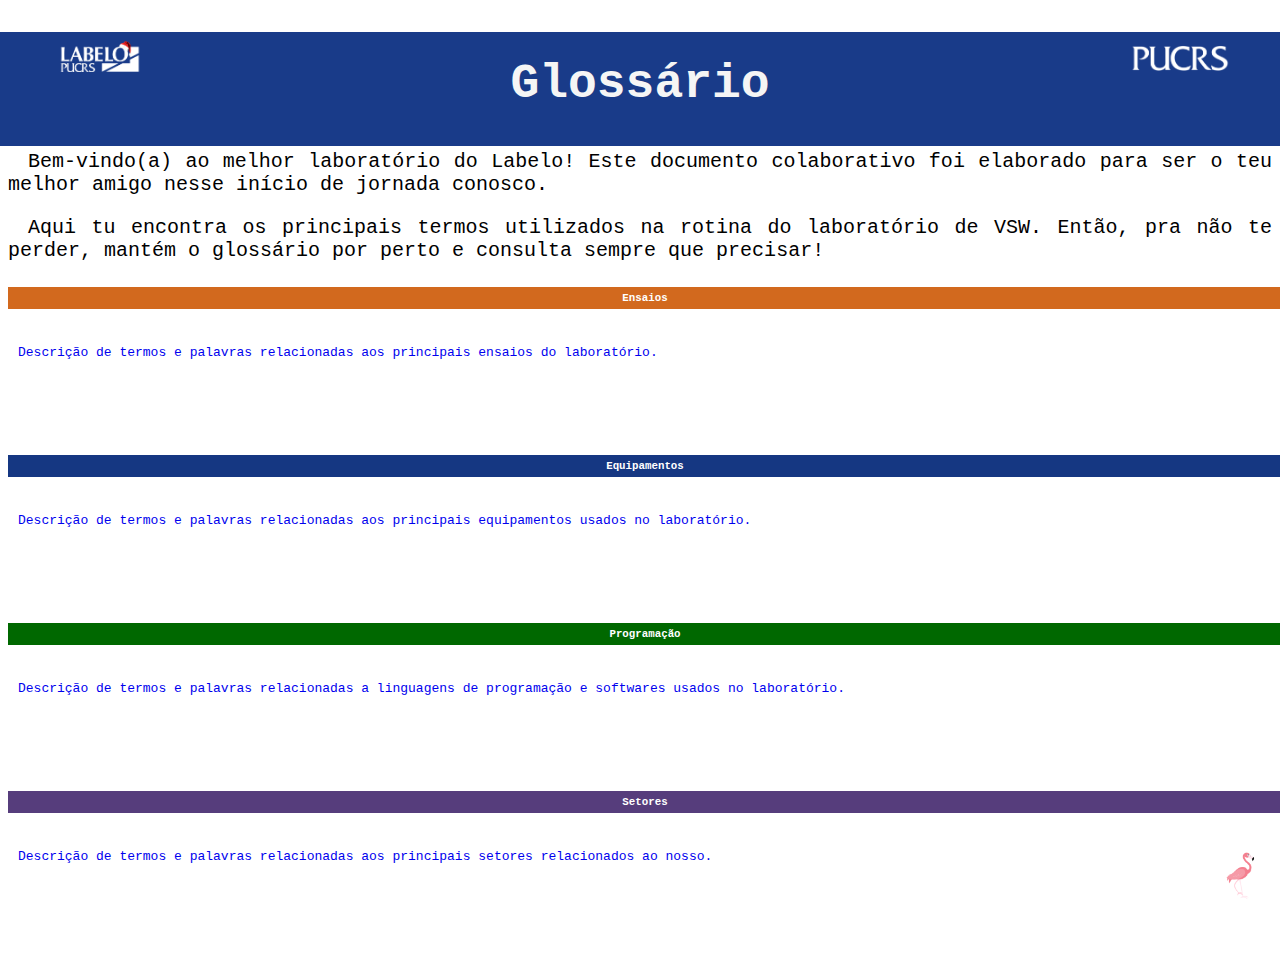
==== index.html @ 285b52a7 "fix home" ====
<!DOCTYPE html>
<html lang="en">
  <head>
    <meta charset="UTF-8" />
    <meta http-equiv="X-UA-Compatible" content="IE=edge" />
    <meta name="viewport" content="initial-scale=1.0" />
    <script src="https://ajax.googleapis.com/ajax/libs/jquery/3.6.0/jquery.min.js"></script>
    <link
      href="https://cdn.jsdelivr.net/npm/bootstrap@5.0.2/dist/css/bootstrap.min.css"
      rel="stylesheet"
      integrity="sha384-EVSTQN3/azprG1Anm3QDgpJLIm9Nao0Yz1ztcQTwFspd3yD65VohhpuuCOmLASjC"
      crossorigin="anonymous"
    />
    <script
      src="https://cdn.jsdelivr.net/npm/bootstrap@5.1.3/dist/js/bootstrap.bundle.min.js"
      integrity="sha384-ka7Sk0Gln4gmtz2MlQnikT1wXgYsOg+OMhuP+IlRH9sENBO0LRn5q+8nbTov4+1p"
      crossorigin="anonymous"
    ></script>
    <link rel="stylesheet" href="./style.css" />
    <link
      rel="stylesheet"
      href="https://cdnjs.cloudflare.com/ajax/libs/font-awesome/4.7.0/css/font-awesome.min.css"
    />
    <title>Glossário de VSW</title>

    <script>
      $.get('./Ensaios.csv', (success) => { // Ensaios
          let data = csvToHTML(success, "table table-ensaios");
          document.getElementById('quentura').innerHTML += data;
      })

      $.get('./Equipamentos.csv', (success) => { // Equipamentos
          let data = csvToHTML(success, "table table-equipamentos")
          document.getElementById('quentura2').innerHTML += data
      })
      $.get('./Programação.csv', (success) => { // Programação
          let data = csvToHTML(success, "table table-programacao")
          document.getElementById('quentura3').innerHTML += data
      })
      $.get('./Setores.csv', (success) => { // Programação
          let data = csvToHTML(success, "table table-setores")
          document.getElementById('quentura4').innerHTML += data
      })

      function csvToHTML(csv, c) {
          console.log(csv)
          return `<table class="${c}">${csv.split('\n').map((e, i) => {
              if (i > 0) {
                  let td = e.split(';')
                  if (td.length > 2) {
                      console.log(td)
                      return `<a href="${td[2]}"><tr class="withLink"><td><a href="${td[2]}">${td.filter((e, i) => i < 2).join(`</a></td><td><a href="${td[2]}">`)}</a></td></tr></a>`
                  } else {
                      return `<tr><td>${e.split(';').join('</td><td>')}</td></tr>`
                  }
              } else {
                  return `<tr><th>${e.split(';').join('</th><th>')}</th></tr>`
              }
          }).join("")}</table>`
      }
      function changeVisibility(set, remove) {
          remove.map(e=>{
              document.getElementById(e).style.visibility = "collapse"
          })
          set.map(e=>{
              document.getElementById(e).style.visibility = "visible"
          })
      }
    </script>
  </head>

  <body class="bg-white">
    <div class="container">
      <div class="header">
        <img
          href="#"
          class="himg"
          onclick="changeVisibility(['home'], ['quentura', 'quentura2', 'quentura3', 'quentura4'])"
          src="./assets/Logo LABELO_branco natal.png"
          alt="Logo Labelo"
          width="100"
          height="auto"
          style="left: 50px"
        />
        <img
          class="himg"
          src="./assets/PUCRS - Todo Branco.png"
          alt="Logo Puc"
          width="100"
          height="auto"
          style="right: 50px; padding-top: 10px"
        />
      </div>

      <div class="pagina" id="home" style="visibility: visible;">
        <h1 class="GlossarioTitle bg-dark text-light">Glossário</h1>
        <p class="introduction text-dark">
          Bem-vindo(a) ao melhor laboratório do Labelo! Este documento
          colaborativo foi elaborado para ser o teu melhor amigo nesse início de
          jornada conosco.
        </p>
        <p class="introduction text-dark">
          Aqui tu encontra os principais termos utilizados na rotina do
          laboratório de VSW. Então, pra não te perder, mantém o
          glossário por perto e consulta sempre que precisar!
        </p>

        <div class="row" style="margin-top: 25px">
          <div class="col-3">
            <a href="#" onclick="changeVisibility(['quentura'], ['home'])">
              <div class="card text-dark bg-light" style="width: 100%">
                <h5 class="card-title EnsaiosTitle">Ensaios</h5>
                <div class="card-body">
                  <div>
                    <p class="card-text">
                      Descrição de termos e palavras relacionadas aos principais
                      ensaios do laboratório.
                    </p>
                  </div>
                </div>
              </div>
            </a>
          </div>
          <div class="col-3">
            <a href="#" onclick="changeVisibility(['quentura2'], ['home'])">
              <div class="card bg-light text-dark" style="width: 100%">
                <h5 class="card-title EquipsTitle">Equipamentos</h5>
                <div class="card-body">
                  <p class="card-text">
                    Descrição de termos e palavras relacionadas aos principais
                    equipamentos usados no laboratório.
                  </p>
                </div>
              </div>
            </a>
          </div>
          <div class="col-3">
            <a href="#" onclick="changeVisibility(['quentura3'], ['home'])">
              <div class="card bg-light text-dark" style="width: 100%">
                <h5 class="card-title ProgTitle">Programação</h5>
                <div class="card-body">
                  <p class="card-text">
                    Descrição de termos e palavras relacionadas a linguagens de
                    programação e softwares usados no laboratório.
                  </p>
                </div>
              </div>
            </a>
          </div>
          <div class="col-3">
            <a href="#" onclick="changeVisibility(['quentura4'], ['home'])">
              <div class="card bg-light text-dark" style="width: 100%">
                <h5 class="card-title SetoresTitle">Setores</h5>
                <div class="card-body">
                  <p class="card-text">
                    Descrição de termos e palavras relacionadas aos principais
                    setores relacionados ao nosso.
                  </p>
                </div>
              </div>
            </a>
          </div>
        </div>
      </div>

      <div id="quentura" class="pagina" style="visibility: collapse">
        <h1 class="EnsaiosTitle">Ensaios</h1>
      </div>
      <div id="quentura2"  class="pagina" style="visibility: collapse">
        <h1 class="EquipsTitle">Equipamentos</h1>
      </div>
      <div id="quentura3" class="pagina" style="visibility: collapse">
        <h1 class="ProgTitle">Programação</h1>
      </div>
      <div id="quentura4" class="pagina" style="visibility: collapse">
        <h1 class="SetoresTitle">Setores</h1>
      </div>
    </div>
    <div class="footer">
      <img
        src="./assets/flamingo.gif"
        alt="Esse software é autêntico."
        srcset=""
      />
    </div>
  </body>
</html>
---- style.css ----
:root{
    --home-page: black;
    --ensaios-bg: RGB(210, 105, 30);
    /* --ensaios-text: RGB(255, 224, 102); */ 
    --equipamentos-bg: RGB(21, 55, 130);
    /* --equipamentos-text: RGB(219, 162, 39); */
    --prog-bg: RGB(0, 104, 0);
    /* --prog-text: RGB(177, 238, 175); */
    --set-bg: RGB(86, 61, 124);
    /* --set-text: rgba(254, 228, 255, 0.863); */
    --text: white;
}

*{
    font-family: monospace;
}
.introduction{
    font-size: 15pt;
    text-align: justify;
    text-indent: 20px;

}


h1{
    text-align: center;
    font-size: 36pt;
    font-weight: bold;
    width: 100vw;
    left: 0;
    position: absolute;
    z-index: -1;
    padding-bottom: 35px;
    padding-top: 25px;
    top:0
}

.header{
    width: 100%;
}

.himg{
    position: absolute;
    top: 35px;
    cursor: pointer;
}

.container a{
    text-decoration: none;
}


.card-title{
    padding: 0px !important;
    width: 100%;
    padding: 5px !important;
    font-weight: bold;
    text-align: center;
}

.card-body{
    padding: 5px 10px 15px 10px;
    text-align: justify;
}

.pagina {
    min-height: 80vh;
    margin-top: 150px;
}
.pagina:not([style*='visibility: visible;']){
    height: 0px !important;
    min-height: 0px !important;
    margin-top: 0px !important;

}

.EnsaiosTitle{
    background: var(--ensaios-bg);
    color: var(--text);
}

.EquipsTitle{
    color: var(--text);
    background: RGB(21, 55, 130);
}

.ProgTitle{
    background-color: var(--prog-bg);
    color: var(--text);
    border: 1 solid black;
}

.SetoresTitle{
    background: RGB(86, 61, 124);
    color: var(--text);
}

.GlossarioTitle{
    background: rgba(0, 38, 124, 0.9);
    color: whitesmoke !important;
}

.card{
    height: 150px;
}

.table{
    width: 100%;
    
}

.table tr, .table td, .table th{
    padding: 5px;
    text-align: left !important;
}
.table tr td{
    font-size: 12pt;
}

.table tr th{
    font-size: 16pt !important;
}

.table{
    border-collapse: collapse;
}



.table tr:nth-child(odd) td{
    background-color: RGB(216, 222, 233);
}

.table-ensaios tr th{
    background-color: var(--ensaios-bg);
    color: var(--text);
}

.table-equipamentos tr th{
    background-color: var(--equipamentos-bg);
    color: var(--text);
}

.table-programacao tr th{
    background-color: var(--prog-bg);
    color: var(--text);
}

.table-setores tr th{
    background-color: var(--set-bg);
    color: var(--text);
}

.footer img{
    width: 50px;
    position: fixed;
    right: 15px;
    bottom: 0;
}

.table-equipamentos{
    width: 100%;
    
}
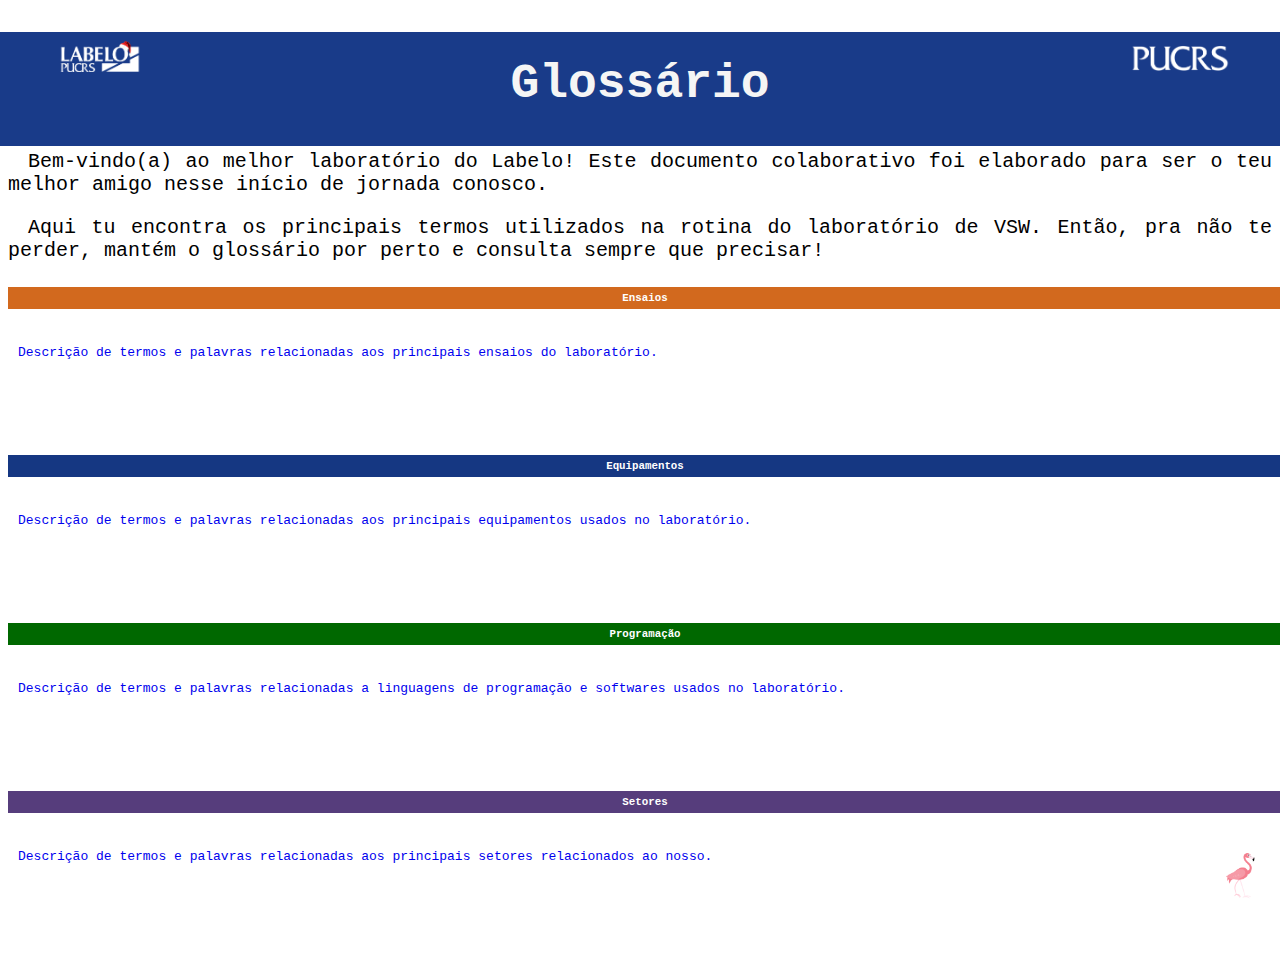
==== commit 4564ed31: "Update index.html" ====
--- a/index.html
+++ b/index.html
@@ -44,7 +44,7 @@
 
       function csvToHTML(csv, c) {
           console.log(csv)
-          return `<table class="${c}">${csv.split('\n').map((e, i) => {
+          return `<table class="${c}">${csv.split('\n').filter(e=>e!=="").map((e, i) => {
               if (i > 0) {
                   let td = e.split(';')
                   if (td.length > 2) {
--- a/style.css
+++ b/style.css
@@ -12,7 +12,7 @@
 }
 
 *{
-    font-family: monospace;
+    font-family: monospace !important;
 }
 .introduction{
     font-size: 15pt;
@@ -64,7 +64,6 @@
 }
 
 .pagina {
-    min-height: 80vh;
     margin-top: 150px;
 }
 .pagina:not([style*='visibility: visible;']){
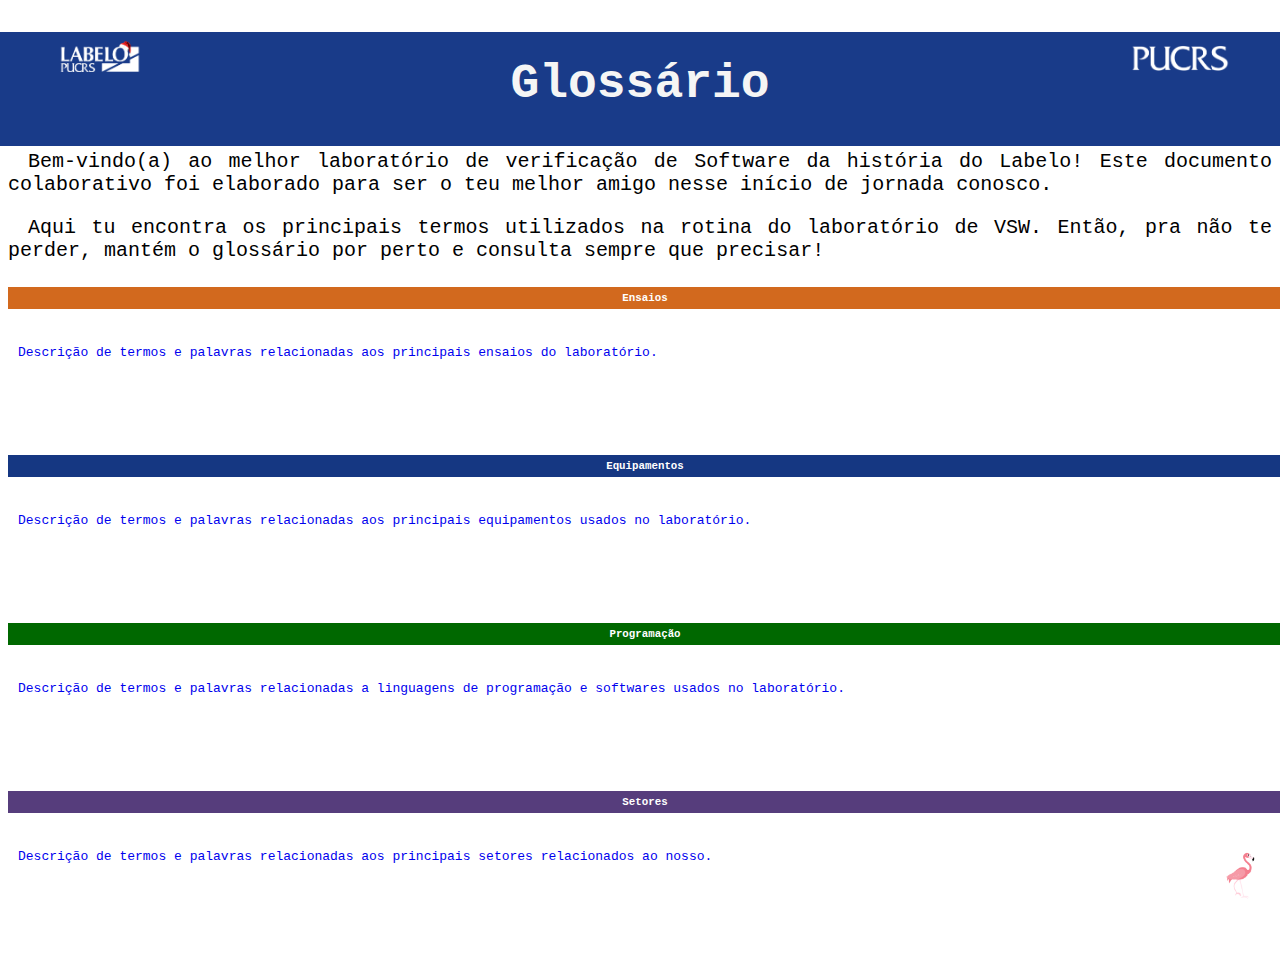
==== commit bf9095f5: "Update index.html" ====
--- a/index.html
+++ b/index.html
@@ -95,7 +95,7 @@
       <div class="pagina" id="home" style="visibility: visible;">
         <h1 class="GlossarioTitle bg-dark text-light">Glossário</h1>
         <p class="introduction text-dark">
-          Bem-vindo(a) ao melhor laboratório do Labelo! Este documento
+          Bem-vindo(a) ao melhor laboratório de verificação de Software da história do Labelo! Este documento
           colaborativo foi elaborado para ser o teu melhor amigo nesse início de
           jornada conosco.
         </p>
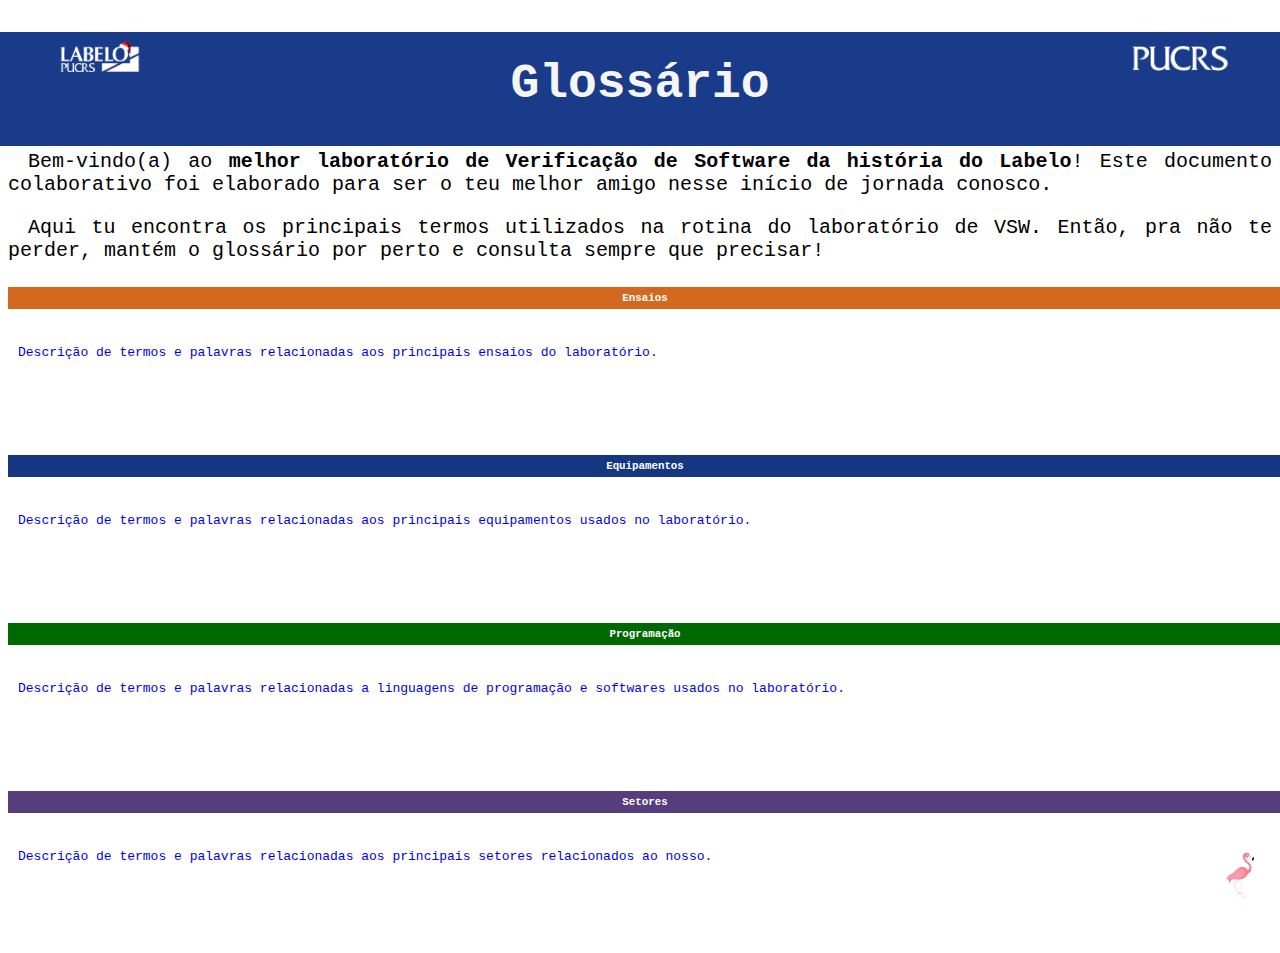
==== commit 8935fa8b: "Update index.html" ====
--- a/index.html
+++ b/index.html
@@ -95,7 +95,7 @@
       <div class="pagina" id="home" style="visibility: visible;">
         <h1 class="GlossarioTitle bg-dark text-light">Glossário</h1>
         <p class="introduction text-dark">
-          Bem-vindo(a) ao melhor laboratório de verificação de Software da história do Labelo! Este documento
+          Bem-vindo(a) ao <b>melhor laboratório de Verificação de Software da história do Labelo</b>! Este documento
           colaborativo foi elaborado para ser o teu melhor amigo nesse início de
           jornada conosco.
         </p>
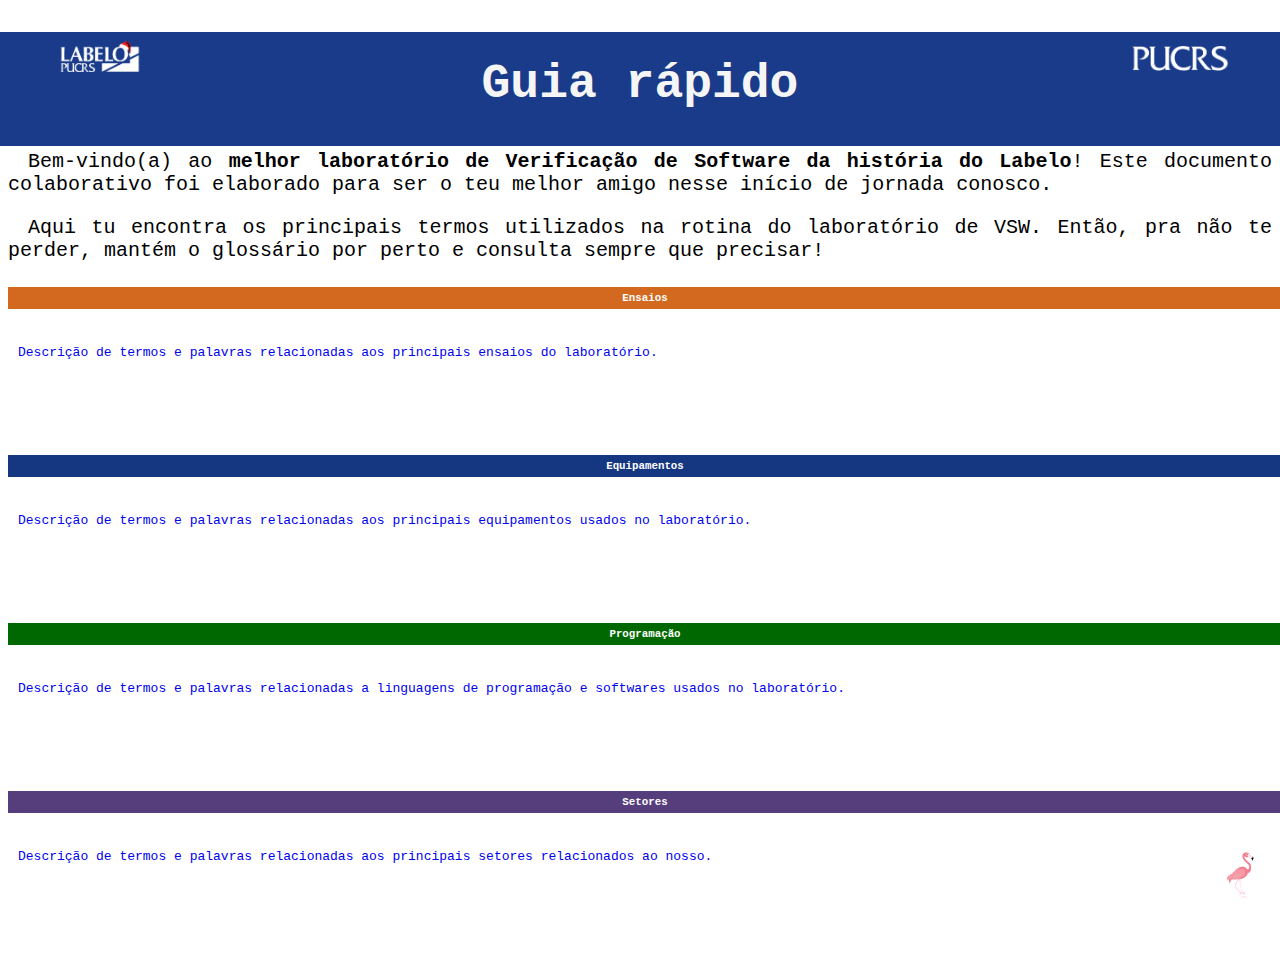
==== commit ba41c06c: "Update index.html" ====
--- a/index.html
+++ b/index.html
@@ -21,7 +21,7 @@
       rel="stylesheet"
       href="https://cdnjs.cloudflare.com/ajax/libs/font-awesome/4.7.0/css/font-awesome.min.css"
     />
-    <title>Glossário de VSW</title>
+    <title>Guia de VSW</title>
 
     <script>
       $.get('./Ensaios.csv', (success) => { // Ensaios
@@ -93,7 +93,7 @@
       </div>
 
       <div class="pagina" id="home" style="visibility: visible;">
-        <h1 class="GlossarioTitle bg-dark text-light">Glossário</h1>
+        <h1 class="GlossarioTitle bg-dark text-light">Guia rápido</h1>
         <p class="introduction text-dark">
           Bem-vindo(a) ao <b>melhor laboratório de Verificação de Software da história do Labelo</b>! Este documento
           colaborativo foi elaborado para ser o teu melhor amigo nesse início de
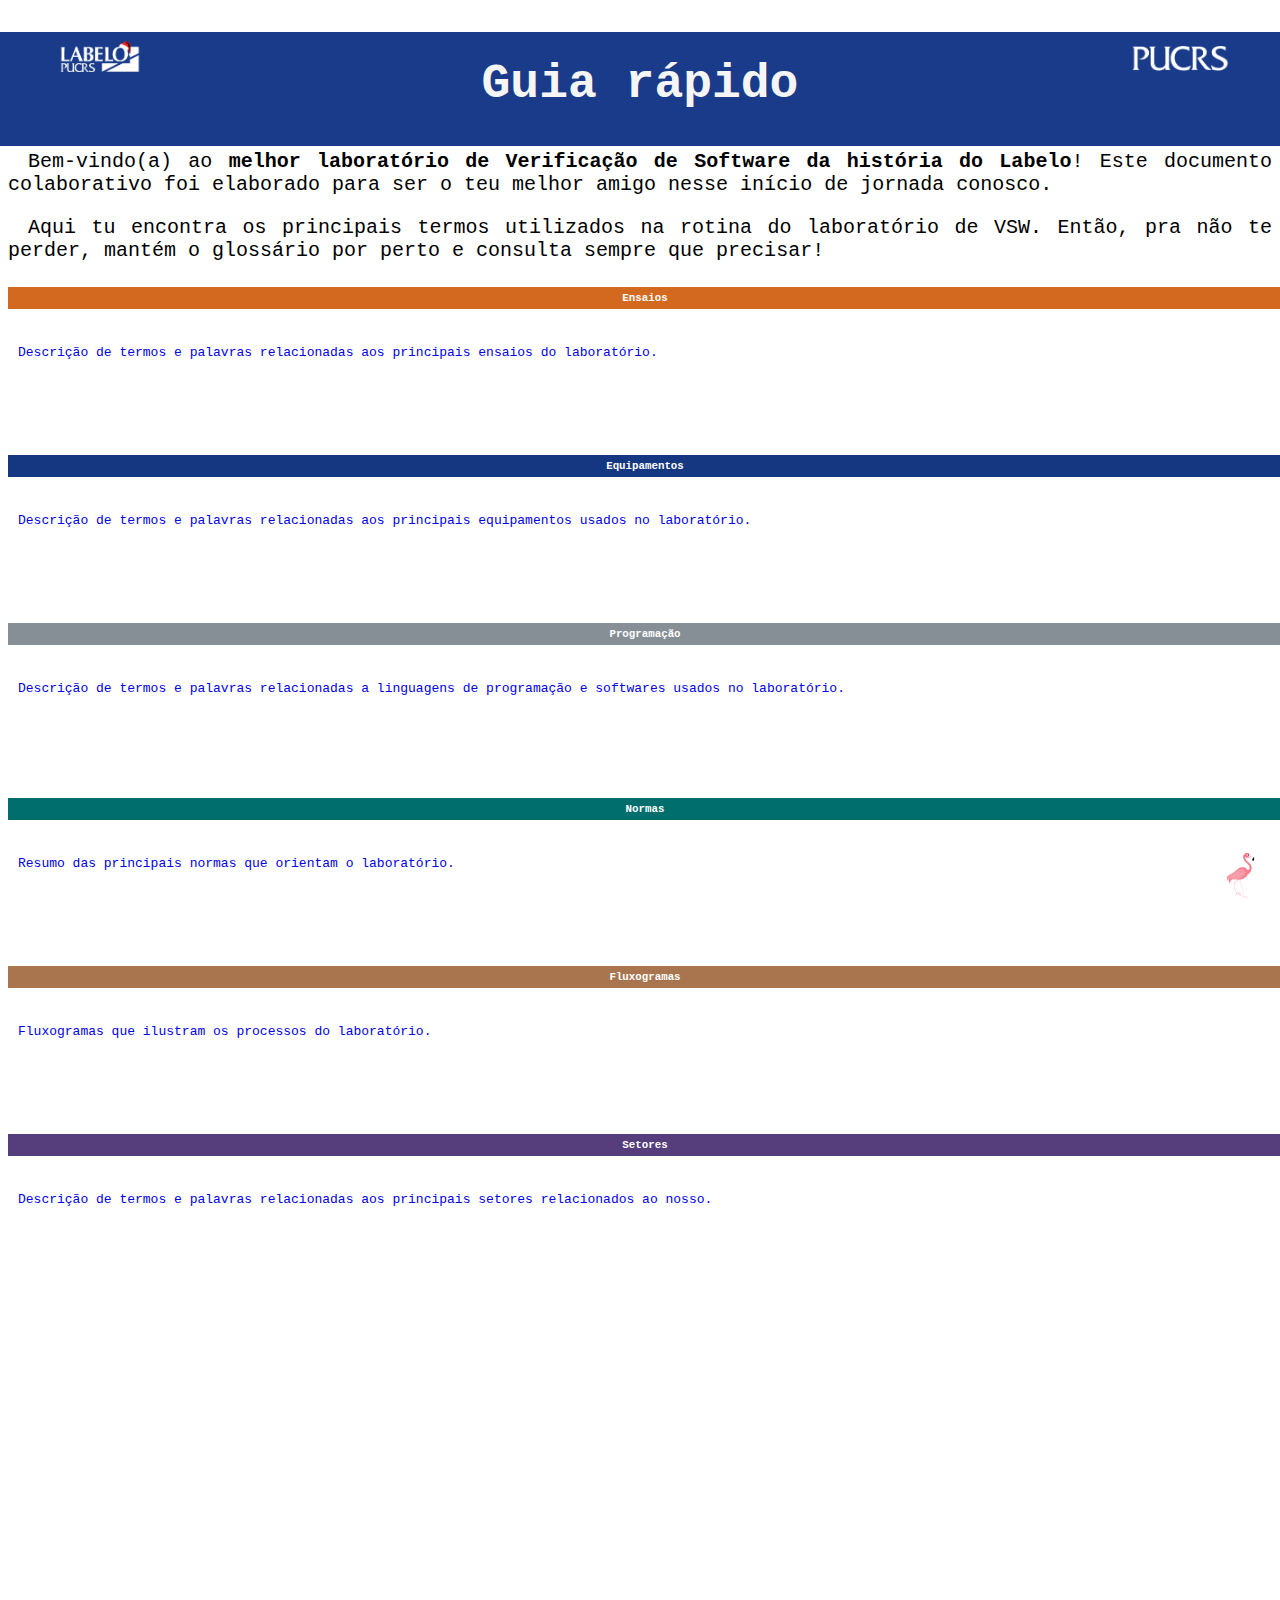
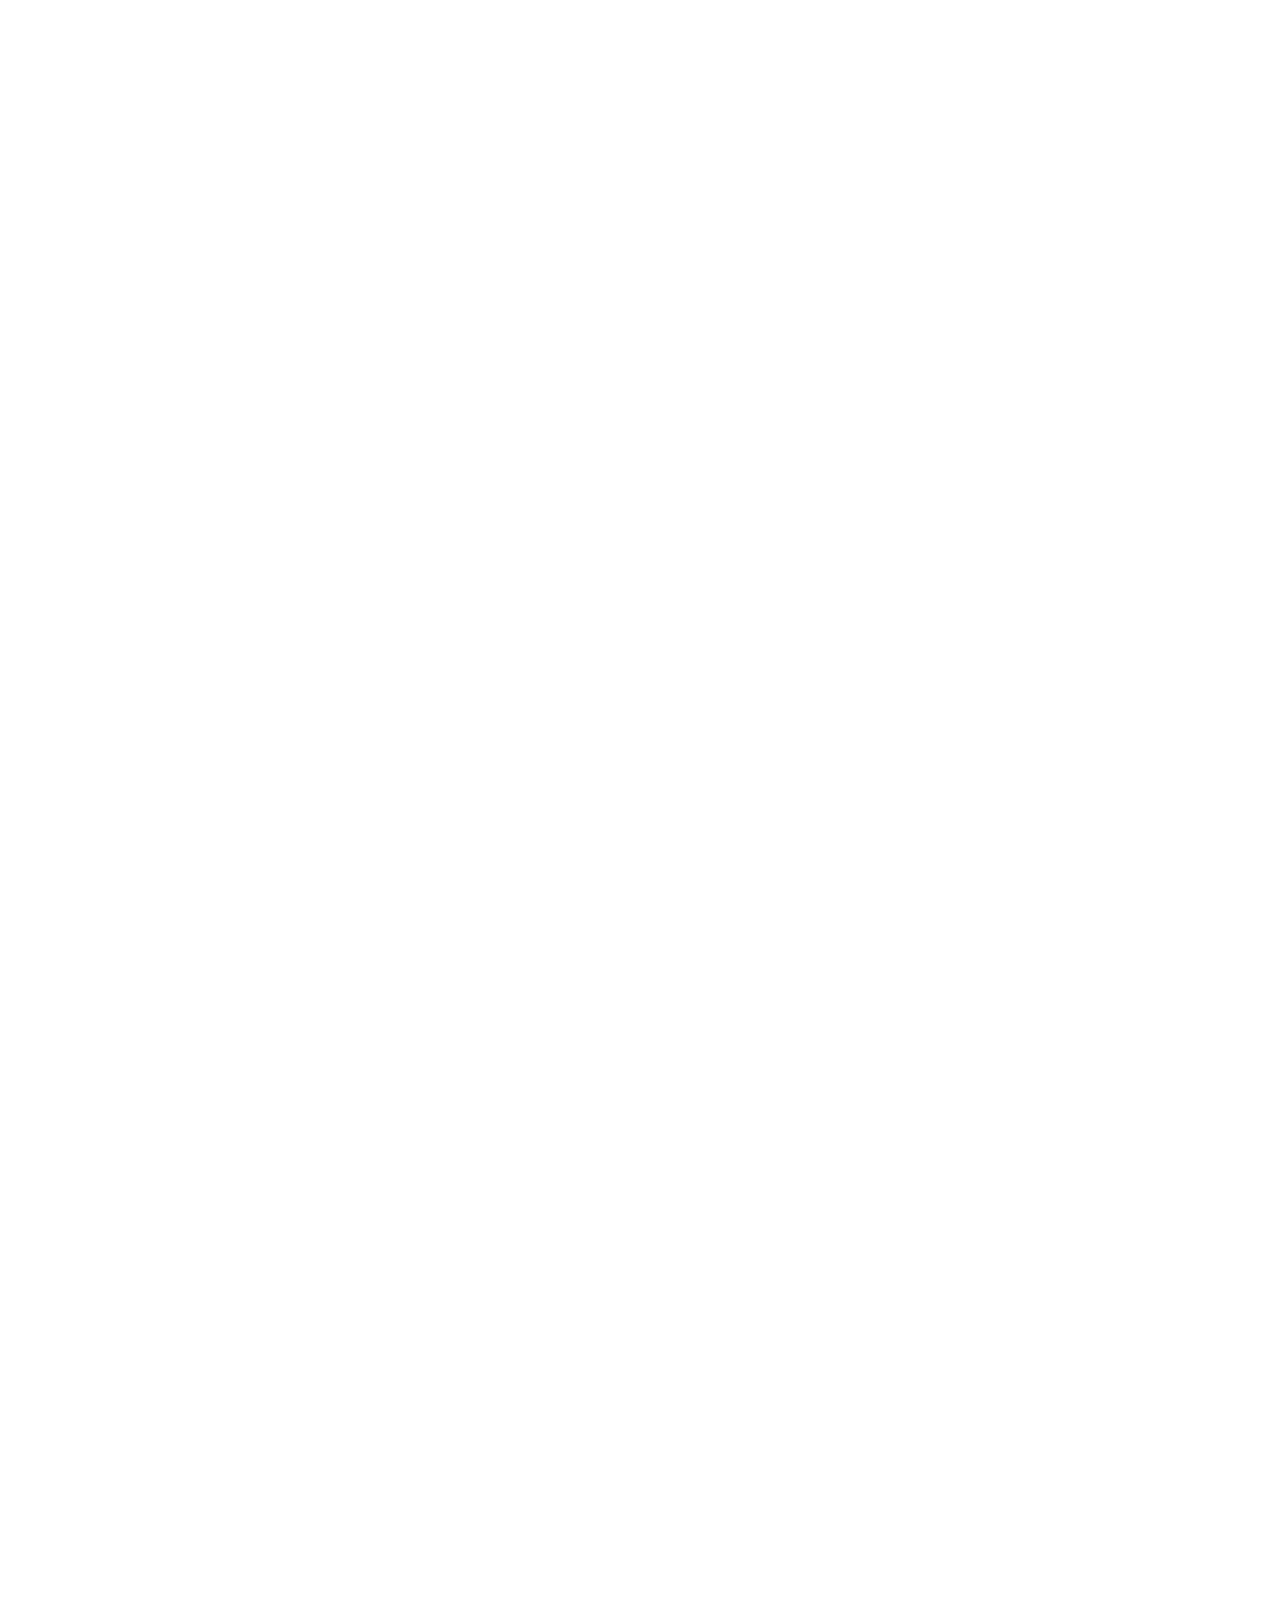
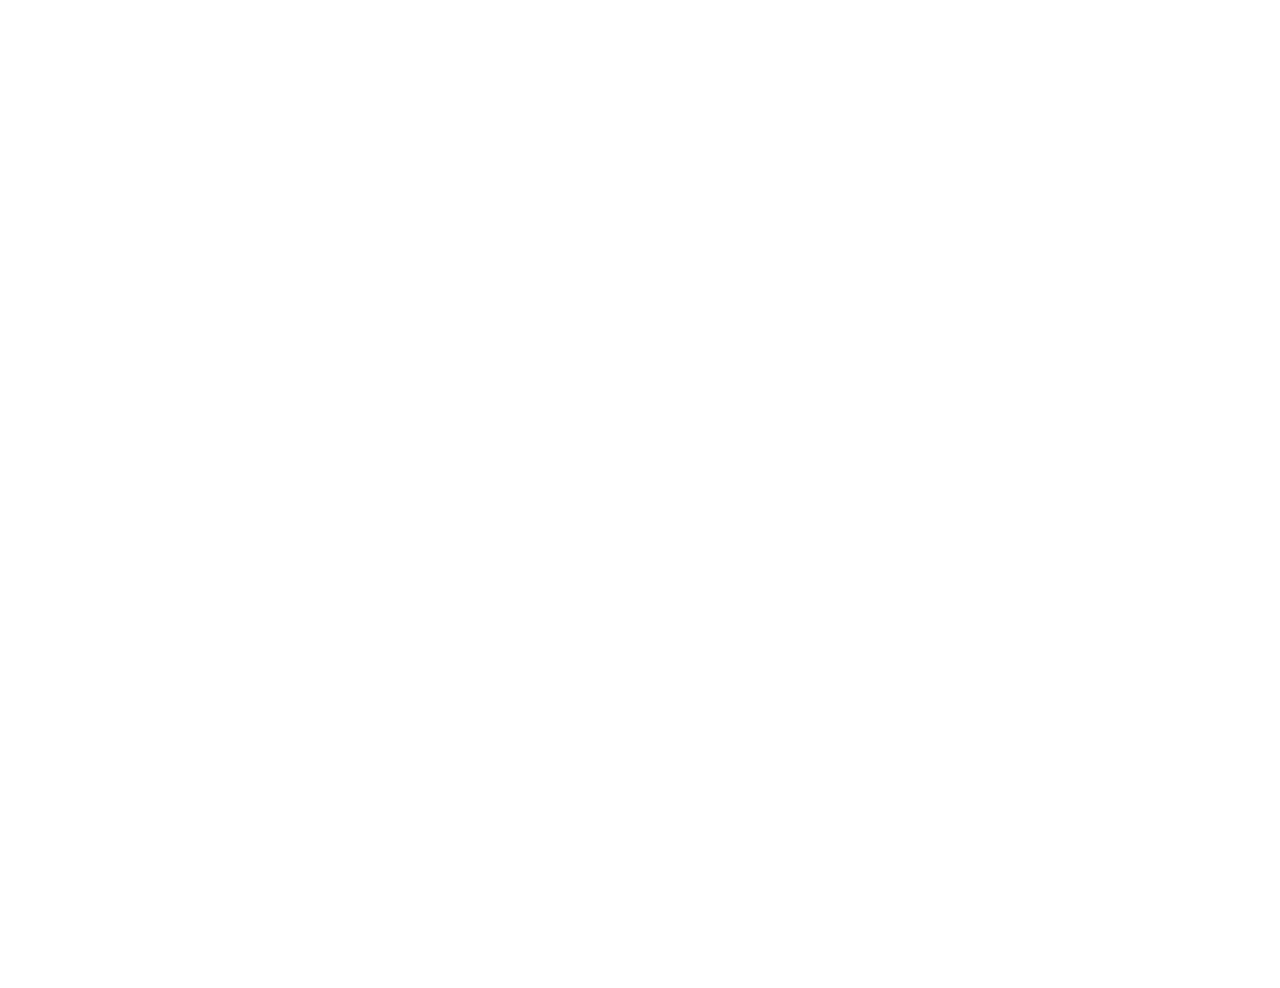
==== commit d4e9d468: "New Cards" ====
--- a/index.html
+++ b/index.html
@@ -41,6 +41,14 @@
           let data = csvToHTML(success, "table table-setores")
           document.getElementById('quentura4').innerHTML += data
       })
+      $.get('./Normas.csv', (success) => { // Programação
+          let data = csvToHTML(success, "table table-normas")
+          document.getElementById('quentura5').innerHTML += data
+      })
+      //$.get('./Fluxogramas.csv', (success) => { // Programação
+       //   let data = csvToHTML(success, "table table-fluxogramas")
+        //  document.getElementById('quentura6').innerHTML += data
+      //})
 
       function csvToHTML(csv, c) {
           console.log(csv)
@@ -75,7 +83,7 @@
         <img
           href="#"
           class="himg"
-          onclick="changeVisibility(['home'], ['quentura', 'quentura2', 'quentura3', 'quentura4'])"
+          onclick="changeVisibility(['home'], ['quentura', 'quentura2', 'quentura3', 'quentura4', 'quentura5','quentura6'])"
           src="./assets/Logo LABELO_branco natal.png"
           alt="Logo Labelo"
           width="100"
@@ -106,7 +114,7 @@
         </p>
 
         <div class="row" style="margin-top: 25px">
-          <div class="col-3">
+          <div class="col-4">
             <a href="#" onclick="changeVisibility(['quentura'], ['home'])">
               <div class="card text-dark bg-light" style="width: 100%">
                 <h5 class="card-title EnsaiosTitle">Ensaios</h5>
@@ -121,7 +129,7 @@
               </div>
             </a>
           </div>
-          <div class="col-3">
+          <div class="col-4">
             <a href="#" onclick="changeVisibility(['quentura2'], ['home'])">
               <div class="card bg-light text-dark" style="width: 100%">
                 <h5 class="card-title EquipsTitle">Equipamentos</h5>
@@ -134,7 +142,7 @@
               </div>
             </a>
           </div>
-          <div class="col-3">
+          <div class="col-4">
             <a href="#" onclick="changeVisibility(['quentura3'], ['home'])">
               <div class="card bg-light text-dark" style="width: 100%">
                 <h5 class="card-title ProgTitle">Programação</h5>
@@ -147,7 +155,33 @@
               </div>
             </a>
           </div>
-          <div class="col-3">
+        </div>
+        <div class="row" style="margin-top: 25px;">
+          <div class="col-4">
+            <a href="#" onclick="changeVisibility(['quentura5'], ['home'])">
+              <div class="card bg-light text-dark" style="width: 100%">
+                <h5 class="card-title NormsTitle">Normas</h5>
+                <div class="card-body">
+                  <p class="card-text">
+                    Resumo das principais normas que orientam o laboratório.
+                  </p>
+                </div>
+              </div>
+            </a>
+          </div>
+          <div class="col-4">
+            <a href="#" onclick="changeVisibility(['quentura6'], ['home'])">
+              <div class="card bg-light text-dark" style="width: 100%">
+                <h5 class="card-title FluxTitle">Fluxogramas</h5>
+                <div class="card-body">
+                  <p class="card-text">
+                    Fluxogramas que ilustram os processos do laboratório.
+                  </p>
+                </div>
+              </div>
+            </a>
+          </div>
+          <div class="col-4">
             <a href="#" onclick="changeVisibility(['quentura4'], ['home'])">
               <div class="card bg-light text-dark" style="width: 100%">
                 <h5 class="card-title SetoresTitle">Setores</h5>
@@ -160,8 +194,8 @@
               </div>
             </a>
           </div>
-        </div>
-      </div>
+      </div>
+    </div>
 
       <div id="quentura" class="pagina" style="visibility: collapse">
         <h1 class="EnsaiosTitle">Ensaios</h1>
@@ -174,6 +208,24 @@
       </div>
       <div id="quentura4" class="pagina" style="visibility: collapse">
         <h1 class="SetoresTitle">Setores</h1>
+      </div>
+      <div id="quentura5" class="pagina" style="visibility: collapse">
+        <h1 class="NormsTitle">Normas</h1>
+      </div>
+      <div id="quentura6" class="pagina" style="visibility: collapse">
+        <h1 class="FluxTitle">Fluxogramas</h1>
+        <body>
+          <img
+        src="fluxo-software.svg"
+        alt="Esse software é autêntico."
+        srcset=""
+      />
+      <img
+        src="work-flow.svg"
+        alt="Esse software é autêntico."
+        srcset=""
+      />
+        </body>
       </div>
     </div>
     <div class="footer">
--- a/style.css
+++ b/style.css
@@ -4,10 +4,12 @@
     /* --ensaios-text: RGB(255, 224, 102); */ 
     --equipamentos-bg: RGB(21, 55, 130);
     /* --equipamentos-text: RGB(219, 162, 39); */
-    --prog-bg: RGB(0, 104, 0);
+    --prog-bg: RGB(134, 142, 150);
     /* --prog-text: RGB(177, 238, 175); */
     --set-bg: RGB(86, 61, 124);
     /* --set-text: rgba(254, 228, 255, 0.863); */
+    --norm-bg: RGB(0, 110, 109);
+    --flux-bg: RGB(169, 117, 79);
     --text: white;
 }
 
@@ -94,6 +96,16 @@
     color: var(--text);
 }
 
+.NormsTitle{
+    background-color: var(--norm-bg);
+    color: var(--text);
+}
+
+.FluxTitle{
+    background-color: var(--flux-bg);
+    color: var(--text);
+}
+
 .GlossarioTitle{
     background: rgba(0, 38, 124, 0.9);
     color: whitesmoke !important;
@@ -162,3 +174,12 @@
     
 }
 
+.table-normas tr th{
+    background-color: var(--norm-bg);
+    color: var(--text);
+}
+
+.table-fluxogramas tr th{
+    background-color: var(--flux-bg);
+    color: var(--text);
+}
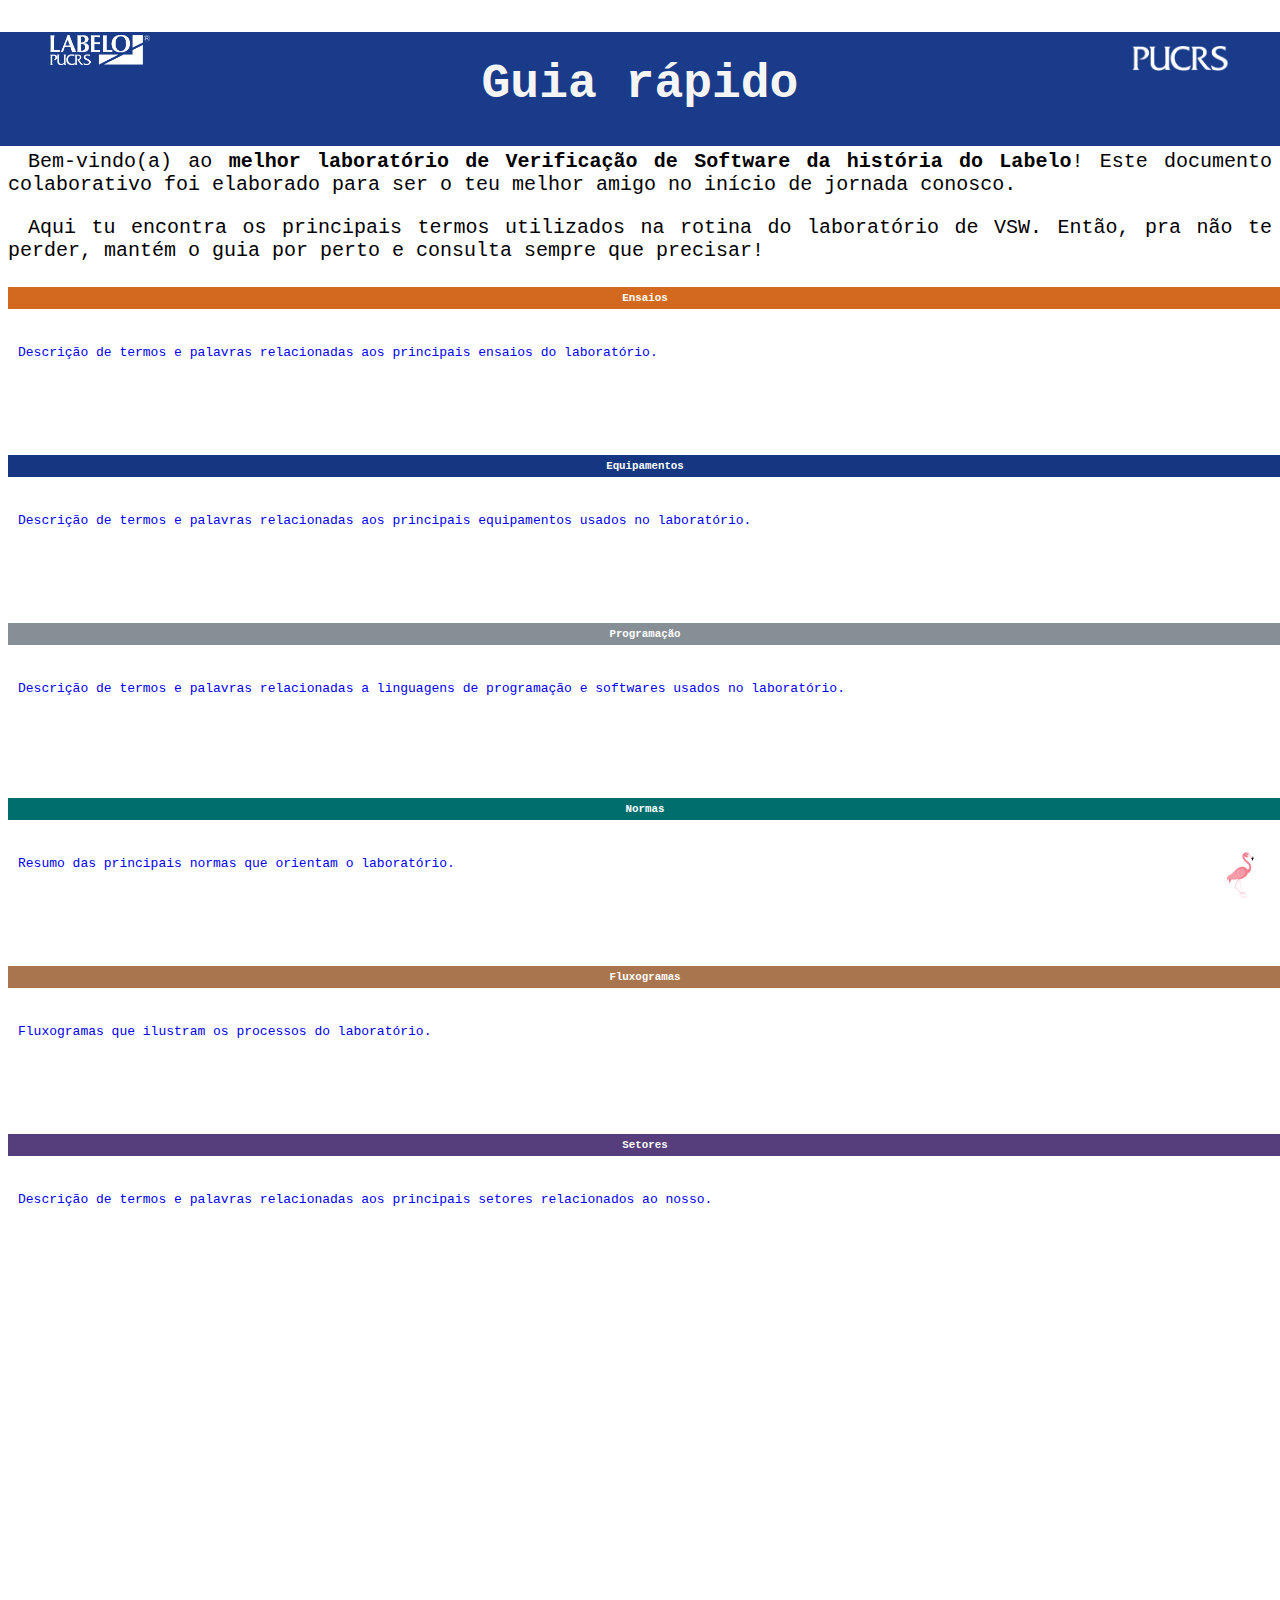
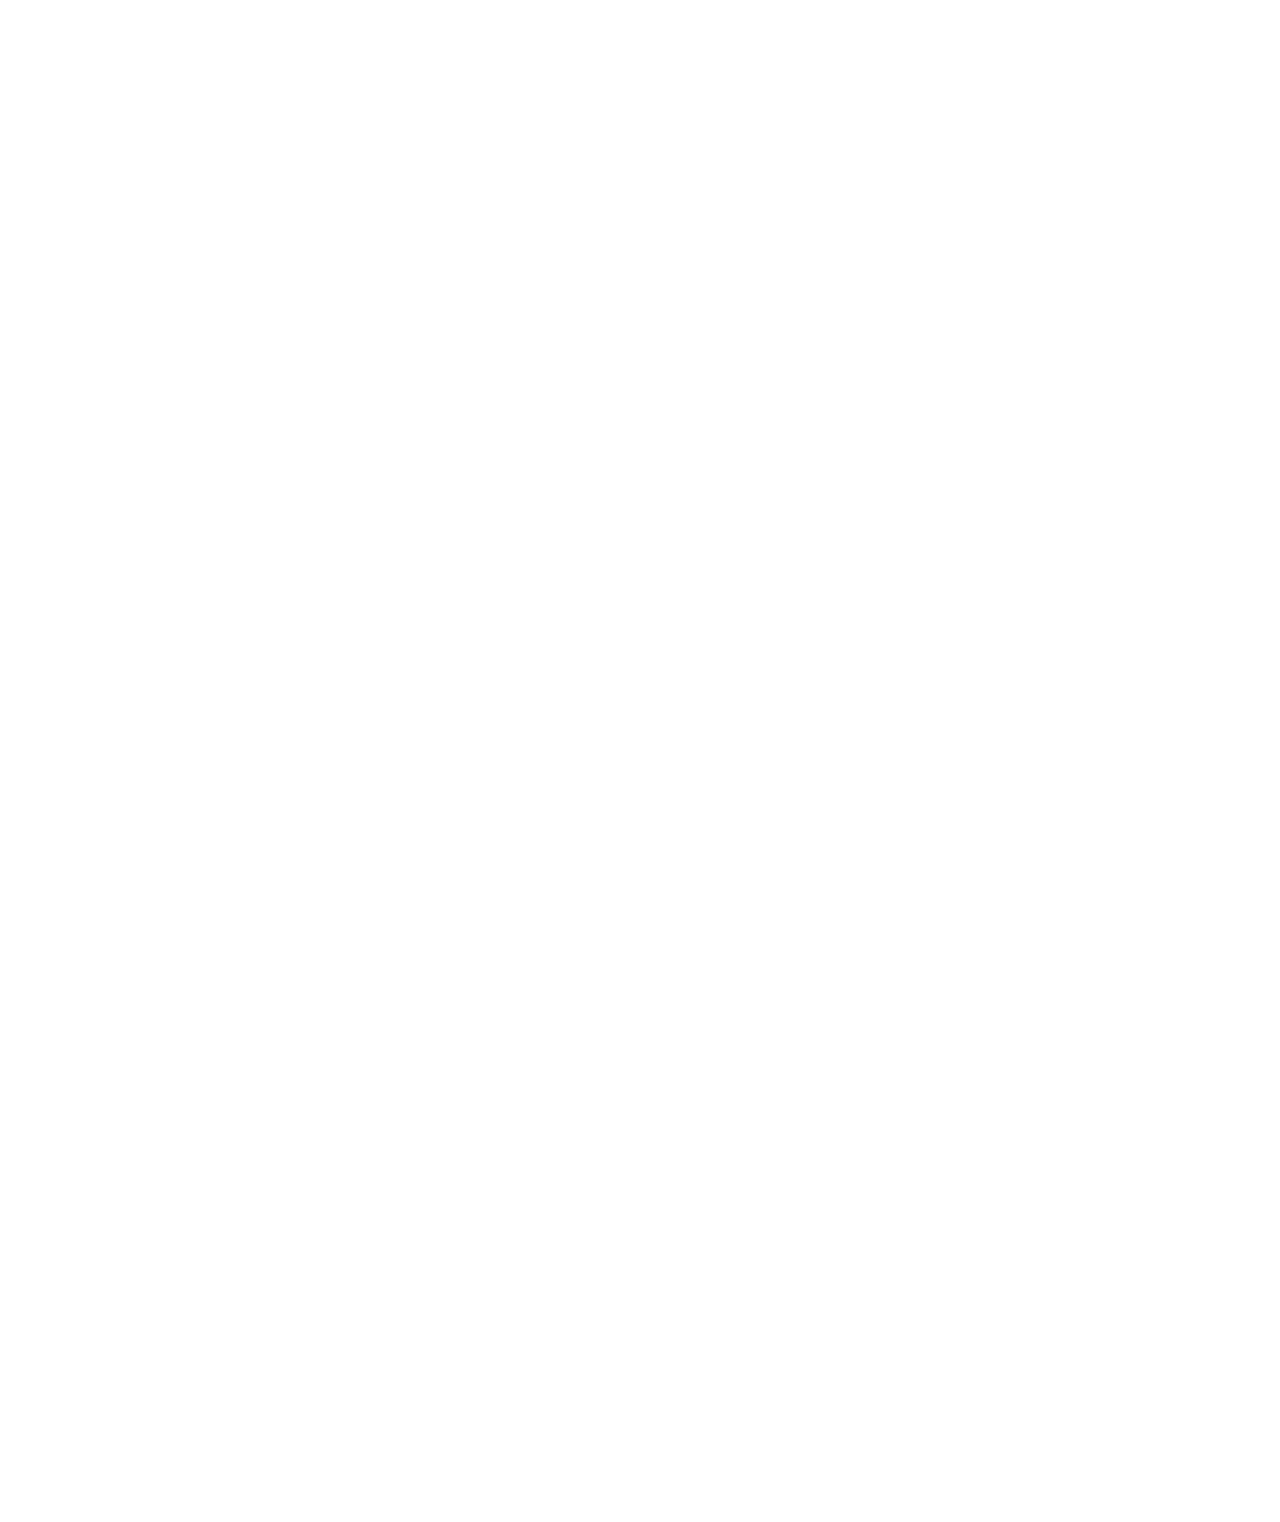
==== commit f20c7458: "Quick fixes" ====
--- a/index.html
+++ b/index.html
@@ -84,7 +84,7 @@
           href="#"
           class="himg"
           onclick="changeVisibility(['home'], ['quentura', 'quentura2', 'quentura3', 'quentura4', 'quentura5','quentura6'])"
-          src="./assets/Logo LABELO_branco natal.png"
+          src="./assets/Logo LABELO_branco.png"
           alt="Logo Labelo"
           width="100"
           height="auto"
@@ -104,13 +104,13 @@
         <h1 class="GlossarioTitle bg-dark text-light">Guia rápido</h1>
         <p class="introduction text-dark">
           Bem-vindo(a) ao <b>melhor laboratório de Verificação de Software da história do Labelo</b>! Este documento
-          colaborativo foi elaborado para ser o teu melhor amigo nesse início de
+          colaborativo foi elaborado para ser o teu melhor amigo no início de
           jornada conosco.
         </p>
         <p class="introduction text-dark">
           Aqui tu encontra os principais termos utilizados na rotina do
           laboratório de VSW. Então, pra não te perder, mantém o
-          glossário por perto e consulta sempre que precisar!
+          guia por perto e consulta sempre que precisar!
         </p>
 
         <div class="row" style="margin-top: 25px">
@@ -214,14 +214,30 @@
       </div>
       <div id="quentura6" class="pagina" style="visibility: collapse">
         <h1 class="FluxTitle">Fluxogramas</h1>
-        <body>
+        <br>
+          <h2>
+            Fluxo de entrada de amostras
+          </h2>
+          <p>
+          Abaixo está apresentado o caminho que uma amostra de software percorre no funcionamento padrão do laboratório.
+        </p>
           <img
         src="fluxo-software.svg"
-        alt="Esse software é autêntico."
+        width="1100px"
+        height="800px"
+        alt=""
         srcset=""
       />
+      <h2>
+      </br>
+      </br>
+        Fluxo de trabalho
+      </h2>
+      <p>Abaixo está descrito o fluxo de trabalho de VSW, onde se percebe também como conversam as divisões de ensaios funcionais e análise documental/de código fonte.</p>
       <img
         src="work-flow.svg"
+        width="700px"
+        height="800px"
         alt="Esse software é autêntico."
         srcset=""
       />
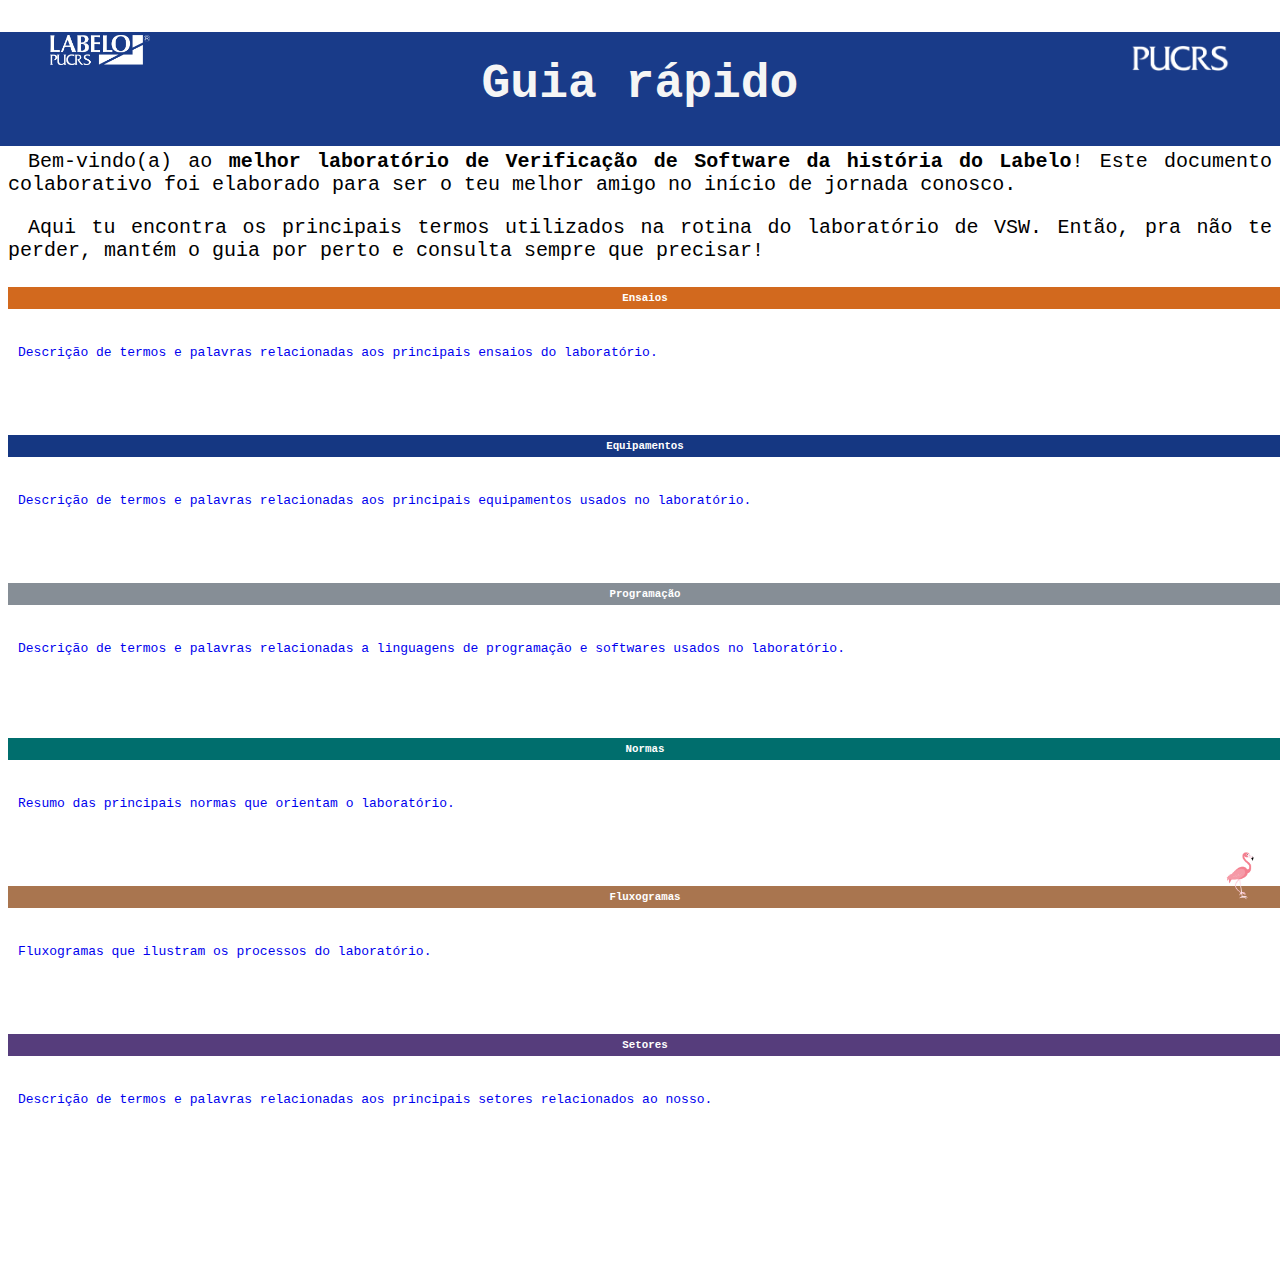
==== commit 300349b2: "fix-height" ====
--- a/index.html
+++ b/index.html
@@ -1,255 +1,220 @@
 <!DOCTYPE html>
 <html lang="en">
-  <head>
-    <meta charset="UTF-8" />
-    <meta http-equiv="X-UA-Compatible" content="IE=edge" />
-    <meta name="viewport" content="initial-scale=1.0" />
-    <script src="https://ajax.googleapis.com/ajax/libs/jquery/3.6.0/jquery.min.js"></script>
-    <link
-      href="https://cdn.jsdelivr.net/npm/bootstrap@5.0.2/dist/css/bootstrap.min.css"
-      rel="stylesheet"
-      integrity="sha384-EVSTQN3/azprG1Anm3QDgpJLIm9Nao0Yz1ztcQTwFspd3yD65VohhpuuCOmLASjC"
-      crossorigin="anonymous"
-    />
-    <script
-      src="https://cdn.jsdelivr.net/npm/bootstrap@5.1.3/dist/js/bootstrap.bundle.min.js"
-      integrity="sha384-ka7Sk0Gln4gmtz2MlQnikT1wXgYsOg+OMhuP+IlRH9sENBO0LRn5q+8nbTov4+1p"
-      crossorigin="anonymous"
-    ></script>
-    <link rel="stylesheet" href="./style.css" />
-    <link
-      rel="stylesheet"
-      href="https://cdnjs.cloudflare.com/ajax/libs/font-awesome/4.7.0/css/font-awesome.min.css"
-    />
-    <title>Guia de VSW</title>
-
-    <script>
-      $.get('./Ensaios.csv', (success) => { // Ensaios
-          let data = csvToHTML(success, "table table-ensaios");
-          document.getElementById('quentura').innerHTML += data;
+
+<head>
+  <meta charset="UTF-8" />
+  <meta http-equiv="X-UA-Compatible" content="IE=edge" />
+  <meta name="viewport" content="initial-scale=1.0" />
+  <script src="https://ajax.googleapis.com/ajax/libs/jquery/3.6.0/jquery.min.js"></script>
+  <link href="https://cdn.jsdelivr.net/npm/bootstrap@5.0.2/dist/css/bootstrap.min.css" rel="stylesheet"
+    integrity="sha384-EVSTQN3/azprG1Anm3QDgpJLIm9Nao0Yz1ztcQTwFspd3yD65VohhpuuCOmLASjC" crossorigin="anonymous" />
+  <script src="https://cdn.jsdelivr.net/npm/bootstrap@5.1.3/dist/js/bootstrap.bundle.min.js"
+    integrity="sha384-ka7Sk0Gln4gmtz2MlQnikT1wXgYsOg+OMhuP+IlRH9sENBO0LRn5q+8nbTov4+1p"
+    crossorigin="anonymous"></script>
+  <link rel="stylesheet" href="./style.css" />
+  <title>Guia de VSW</title>
+
+  <script>
+    $.get('./Ensaios.csv', (success) => { // Ensaios
+      let data = csvToHTML(success, "table table-ensaios");
+      document.getElementById('quentura').innerHTML += data;
+    })
+
+    $.get('./Equipamentos.csv', (success) => { // Equipamentos
+      let data = csvToHTML(success, "table table-equipamentos")
+      document.getElementById('quentura2').innerHTML += data
+    })
+    $.get('./Programação.csv', (success) => { // Programação
+      let data = csvToHTML(success, "table table-programacao")
+      document.getElementById('quentura3').innerHTML += data
+    })
+    $.get('./Setores.csv', (success) => { // Programação
+      let data = csvToHTML(success, "table table-setores")
+      document.getElementById('quentura4').innerHTML += data
+    })
+    $.get('./Normas.csv', (success) => { // Programação
+      let data = csvToHTML(success, "table table-normas")
+      document.getElementById('quentura5').innerHTML += data
+    })
+    //$.get('./Fluxogramas.csv', (success) => { // Programação
+    //   let data = csvToHTML(success, "table table-fluxogramas")
+    //  document.getElementById('quentura6').innerHTML += data
+    //})
+
+    function csvToHTML(csv, c) {
+      console.log(csv)
+      return `<table class="${c}">${csv.split('\n').filter(e => e !== "").map((e, i) => {
+        if (i > 0) {
+          let td = e.split(';')
+          if (td.length > 2) {
+            console.log(td)
+            return `<a href="${td[2]}"><tr class="withLink"><td><a href="${td[2]}">${td.filter((e, i) => i < 2).join(`</a></td><td><a href="${td[2]}">`)}</a></td></tr></a>`
+          } else {
+            return `<tr><td>${e.split(';').join('</td><td>')}</td></tr>`
+          }
+        } else {
+          return `<tr><th>${e.split(';').join('</th><th>')}</th></tr>`
+        }
+      }).join("")}</table>`
+    }
+    function changeVisibility(set, remove) {
+      remove.map(e => {
+        document.getElementById(e).style.visibility = "collapse"
       })
-
-      $.get('./Equipamentos.csv', (success) => { // Equipamentos
-          let data = csvToHTML(success, "table table-equipamentos")
-          document.getElementById('quentura2').innerHTML += data
+      set.map(e => {
+        document.getElementById(e).style.visibility = "visible"
       })
-      $.get('./Programação.csv', (success) => { // Programação
-          let data = csvToHTML(success, "table table-programacao")
-          document.getElementById('quentura3').innerHTML += data
-      })
-      $.get('./Setores.csv', (success) => { // Programação
-          let data = csvToHTML(success, "table table-setores")
-          document.getElementById('quentura4').innerHTML += data
-      })
-      $.get('./Normas.csv', (success) => { // Programação
-          let data = csvToHTML(success, "table table-normas")
-          document.getElementById('quentura5').innerHTML += data
-      })
-      //$.get('./Fluxogramas.csv', (success) => { // Programação
-       //   let data = csvToHTML(success, "table table-fluxogramas")
-        //  document.getElementById('quentura6').innerHTML += data
-      //})
-
-      function csvToHTML(csv, c) {
-          console.log(csv)
-          return `<table class="${c}">${csv.split('\n').filter(e=>e!=="").map((e, i) => {
-              if (i > 0) {
-                  let td = e.split(';')
-                  if (td.length > 2) {
-                      console.log(td)
-                      return `<a href="${td[2]}"><tr class="withLink"><td><a href="${td[2]}">${td.filter((e, i) => i < 2).join(`</a></td><td><a href="${td[2]}">`)}</a></td></tr></a>`
-                  } else {
-                      return `<tr><td>${e.split(';').join('</td><td>')}</td></tr>`
-                  }
-              } else {
-                  return `<tr><th>${e.split(';').join('</th><th>')}</th></tr>`
-              }
-          }).join("")}</table>`
-      }
-      function changeVisibility(set, remove) {
-          remove.map(e=>{
-              document.getElementById(e).style.visibility = "collapse"
-          })
-          set.map(e=>{
-              document.getElementById(e).style.visibility = "visible"
-          })
-      }
-    </script>
-  </head>
-
-  <body class="bg-white">
-    <div class="container">
-      <div class="header">
-        <img
-          href="#"
-          class="himg"
-          onclick="changeVisibility(['home'], ['quentura', 'quentura2', 'quentura3', 'quentura4', 'quentura5','quentura6'])"
-          src="./assets/Logo LABELO_branco.png"
-          alt="Logo Labelo"
-          width="100"
-          height="auto"
-          style="left: 50px"
-        />
-        <img
-          class="himg"
-          src="./assets/PUCRS - Todo Branco.png"
-          alt="Logo Puc"
-          width="100"
-          height="auto"
-          style="right: 50px; padding-top: 10px"
-        />
-      </div>
-
-      <div class="pagina" id="home" style="visibility: visible;">
-        <h1 class="GlossarioTitle bg-dark text-light">Guia rápido</h1>
-        <p class="introduction text-dark">
-          Bem-vindo(a) ao <b>melhor laboratório de Verificação de Software da história do Labelo</b>! Este documento
-          colaborativo foi elaborado para ser o teu melhor amigo no início de
-          jornada conosco.
-        </p>
-        <p class="introduction text-dark">
-          Aqui tu encontra os principais termos utilizados na rotina do
-          laboratório de VSW. Então, pra não te perder, mantém o
-          guia por perto e consulta sempre que precisar!
-        </p>
-
-        <div class="row" style="margin-top: 25px">
-          <div class="col-4">
-            <a href="#" onclick="changeVisibility(['quentura'], ['home'])">
-              <div class="card text-dark bg-light" style="width: 100%">
-                <h5 class="card-title EnsaiosTitle">Ensaios</h5>
-                <div class="card-body">
-                  <div>
-                    <p class="card-text">
-                      Descrição de termos e palavras relacionadas aos principais
-                      ensaios do laboratório.
-                    </p>
-                  </div>
-                </div>
-              </div>
-            </a>
-          </div>
-          <div class="col-4">
-            <a href="#" onclick="changeVisibility(['quentura2'], ['home'])">
-              <div class="card bg-light text-dark" style="width: 100%">
-                <h5 class="card-title EquipsTitle">Equipamentos</h5>
-                <div class="card-body">
+    }
+  </script>
+</head>
+
+<body class="bg-white">
+  <div class="container">
+    <div class="header">
+      <img href="#" class="himg"
+        onclick="changeVisibility(['home'], ['quentura', 'quentura2', 'quentura3', 'quentura4', 'quentura5','quentura6'])"
+        src="./assets/Logo LABELO_branco.png" alt="Logo Labelo" width="100" height="auto" style="left: 50px" />
+      <img class="himg" src="./assets/PUCRS - Todo Branco.png" alt="Logo Puc" width="100" height="auto"
+        style="right: 50px; padding-top: 10px" />
+    </div>
+
+    <div class="pagina" id="home" style="visibility: visible;">
+      <h1 class="GlossarioTitle bg-dark text-light">Guia rápido</h1>
+      <p class="introduction text-dark">
+        Bem-vindo(a) ao <b>melhor laboratório de Verificação de Software da história do Labelo</b>! Este documento
+        colaborativo foi elaborado para ser o teu melhor amigo no início de
+        jornada conosco.
+      </p>
+      <p class="introduction text-dark">
+        Aqui tu encontra os principais termos utilizados na rotina do
+        laboratório de VSW. Então, pra não te perder, mantém o
+        guia por perto e consulta sempre que precisar!
+      </p>
+
+      <div class="row" style="margin-top: 25px">
+        <div class="col-4">
+          <a href="#" onclick="changeVisibility(['quentura'], ['home'])">
+            <div class="card text-dark bg-light" style="width: 100%">
+              <h5 class="card-title EnsaiosTitle">Ensaios</h5>
+              <div class="card-body">
+                <div>
                   <p class="card-text">
                     Descrição de termos e palavras relacionadas aos principais
-                    equipamentos usados no laboratório.
+                    ensaios do laboratório.
                   </p>
                 </div>
               </div>
-            </a>
-          </div>
-          <div class="col-4">
-            <a href="#" onclick="changeVisibility(['quentura3'], ['home'])">
-              <div class="card bg-light text-dark" style="width: 100%">
-                <h5 class="card-title ProgTitle">Programação</h5>
-                <div class="card-body">
-                  <p class="card-text">
-                    Descrição de termos e palavras relacionadas a linguagens de
-                    programação e softwares usados no laboratório.
-                  </p>
-                </div>
-              </div>
-            </a>
-          </div>
-        </div>
-        <div class="row" style="margin-top: 25px;">
-          <div class="col-4">
-            <a href="#" onclick="changeVisibility(['quentura5'], ['home'])">
-              <div class="card bg-light text-dark" style="width: 100%">
-                <h5 class="card-title NormsTitle">Normas</h5>
-                <div class="card-body">
-                  <p class="card-text">
-                    Resumo das principais normas que orientam o laboratório.
-                  </p>
-                </div>
-              </div>
-            </a>
-          </div>
-          <div class="col-4">
-            <a href="#" onclick="changeVisibility(['quentura6'], ['home'])">
-              <div class="card bg-light text-dark" style="width: 100%">
-                <h5 class="card-title FluxTitle">Fluxogramas</h5>
-                <div class="card-body">
-                  <p class="card-text">
-                    Fluxogramas que ilustram os processos do laboratório.
-                  </p>
-                </div>
-              </div>
-            </a>
-          </div>
-          <div class="col-4">
-            <a href="#" onclick="changeVisibility(['quentura4'], ['home'])">
-              <div class="card bg-light text-dark" style="width: 100%">
-                <h5 class="card-title SetoresTitle">Setores</h5>
-                <div class="card-body">
-                  <p class="card-text">
-                    Descrição de termos e palavras relacionadas aos principais
-                    setores relacionados ao nosso.
-                  </p>
-                </div>
-              </div>
-            </a>
-          </div>
+            </div>
+          </a>
+        </div>
+        <div class="col-4">
+          <a href="#" onclick="changeVisibility(['quentura2'], ['home'])">
+            <div class="card bg-light text-dark" style="width: 100%">
+              <h5 class="card-title EquipsTitle">Equipamentos</h5>
+              <div class="card-body">
+                <p class="card-text">
+                  Descrição de termos e palavras relacionadas aos principais
+                  equipamentos usados no laboratório.
+                </p>
+              </div>
+            </div>
+          </a>
+        </div>
+        <div class="col-4">
+          <a href="#" onclick="changeVisibility(['quentura3'], ['home'])">
+            <div class="card bg-light text-dark" style="width: 100%">
+              <h5 class="card-title ProgTitle">Programação</h5>
+              <div class="card-body">
+                <p class="card-text">
+                  Descrição de termos e palavras relacionadas a linguagens de
+                  programação e softwares usados no laboratório.
+                </p>
+              </div>
+            </div>
+          </a>
+        </div>
       </div>
-    </div>
-
-      <div id="quentura" class="pagina" style="visibility: collapse">
-        <h1 class="EnsaiosTitle">Ensaios</h1>
+      <div class="row" style="margin-top: 25px;margin-bottom:-30px;">
+        <div class="col-4">
+          <a href="#" onclick="changeVisibility(['quentura5'], ['home'])">
+            <div class="card bg-light text-dark" style="width: 100%">
+              <h5 class="card-title NormsTitle">Normas</h5>
+              <div class="card-body">
+                <p class="card-text">
+                  Resumo das principais normas que orientam o laboratório.
+                </p>
+              </div>
+            </div>
+          </a>
+        </div>
+        <div class="col-4">
+          <a href="#" onclick="changeVisibility(['quentura6'], ['home'])">
+            <div class="card bg-light text-dark" style="width: 100%">
+              <h5 class="card-title FluxTitle">Fluxogramas</h5>
+              <div class="card-body">
+                <p class="card-text">
+                  Fluxogramas que ilustram os processos do laboratório.
+                </p>
+              </div>
+            </div>
+          </a>
+        </div>
+        <div class="col-4">
+          <a href="#" onclick="changeVisibility(['quentura4'], ['home'])">
+            <div class="card bg-light text-dark" style="width: 100%">
+              <h5 class="card-title SetoresTitle">Setores</h5>
+              <div class="card-body">
+                <p class="card-text">
+                  Descrição de termos e palavras relacionadas aos principais
+                  setores relacionados ao nosso.
+                </p>
+              </div>
+            </div>
+          </a>
+        </div>
       </div>
-      <div id="quentura2"  class="pagina" style="visibility: collapse">
-        <h1 class="EquipsTitle">Equipamentos</h1>
-      </div>
-      <div id="quentura3" class="pagina" style="visibility: collapse">
-        <h1 class="ProgTitle">Programação</h1>
-      </div>
-      <div id="quentura4" class="pagina" style="visibility: collapse">
-        <h1 class="SetoresTitle">Setores</h1>
-      </div>
-      <div id="quentura5" class="pagina" style="visibility: collapse">
-        <h1 class="NormsTitle">Normas</h1>
-      </div>
-      <div id="quentura6" class="pagina" style="visibility: collapse">
-        <h1 class="FluxTitle">Fluxogramas</h1>
-        <br>
-          <h2>
-            Fluxo de entrada de amostras
-          </h2>
-          <p>
-          Abaixo está apresentado o caminho que uma amostra de software percorre no funcionamento padrão do laboratório.
-        </p>
-          <img
-        src="fluxo-software.svg"
-        width="1100px"
-        height="800px"
-        alt=""
-        srcset=""
-      />
+    </div>
+
+    <div id="quentura" class="pagina" style="visibility: collapse">
+      <h1 class="EnsaiosTitle">Ensaios</h1>
+    </div>
+    <div id="quentura2" class="pagina" style="visibility: collapse">
+      <h1 class="EquipsTitle">Equipamentos</h1>
+    </div>
+    <div id="quentura3" class="pagina" style="visibility: collapse">
+      <h1 class="ProgTitle">Programação</h1>
+    </div>
+    <div id="quentura4" class="pagina" style="visibility: collapse">
+      <h1 class="SetoresTitle">Setores</h1>
+    </div>
+    <div id="quentura5" class="pagina" style="visibility: collapse">
+      <h1 class="NormsTitle">Normas</h1>
+    </div>
+    <div id="quentura6" class="pagina" style="visibility: collapse">
+      <h1 class="FluxTitle">Fluxogramas</h1>
+      <br>
       <h2>
-      </br>
-      </br>
+        Fluxo de entrada de amostras
+      </h2>
+      <p>
+        Abaixo está apresentado o caminho que uma amostra de software percorre no funcionamento padrão do laboratório.
+      </p>
+      <img src="fluxo-software.svg" width="1100px" height="800px" alt="" srcset="" />
+      <h2>
+        </br>
+        </br>
         Fluxo de trabalho
       </h2>
-      <p>Abaixo está descrito o fluxo de trabalho de VSW, onde se percebe também como conversam as divisões de ensaios funcionais e análise documental/de código fonte.</p>
-      <img
-        src="work-flow.svg"
-        width="700px"
-        height="800px"
-        alt="Esse software é autêntico."
-        srcset=""
-      />
-        </body>
-      </div>
-    </div>
-    <div class="footer">
-      <img
-        src="./assets/flamingo.gif"
-        alt="Esse software é autêntico."
-        srcset=""
-      />
-    </div>
-  </body>
-</html>
+      <p>Abaixo está descrito o fluxo de trabalho de VSW, onde se percebe também como conversam as divisões de ensaios
+        funcionais e análise documental/de código fonte.</p>
+      <img src="work-flow.svg" width="700px" height="800px" alt="Esse software é autêntico." srcset="" />
+    </div>
+  </div>
+</body>
+
+<div class="footer">
+  <img src="./assets/flamingo.gif" alt="Esse software é autêntico." srcset="" />
+</div>
+</body>
+
+</html>--- a/style.css
+++ b/style.css
@@ -68,7 +68,9 @@
 .pagina {
     margin-top: 150px;
 }
-.pagina:not([style*='visibility: visible;']){
+.pagina:not([style*='visibility: visible;']),
+.pagina:not([style*='visibility: visible;']) *
+{
     height: 0px !important;
     min-height: 0px !important;
     margin-top: 0px !important;
@@ -112,7 +114,7 @@
 }
 
 .card{
-    height: 150px;
+    height: 130px;
 }
 
 .table{
